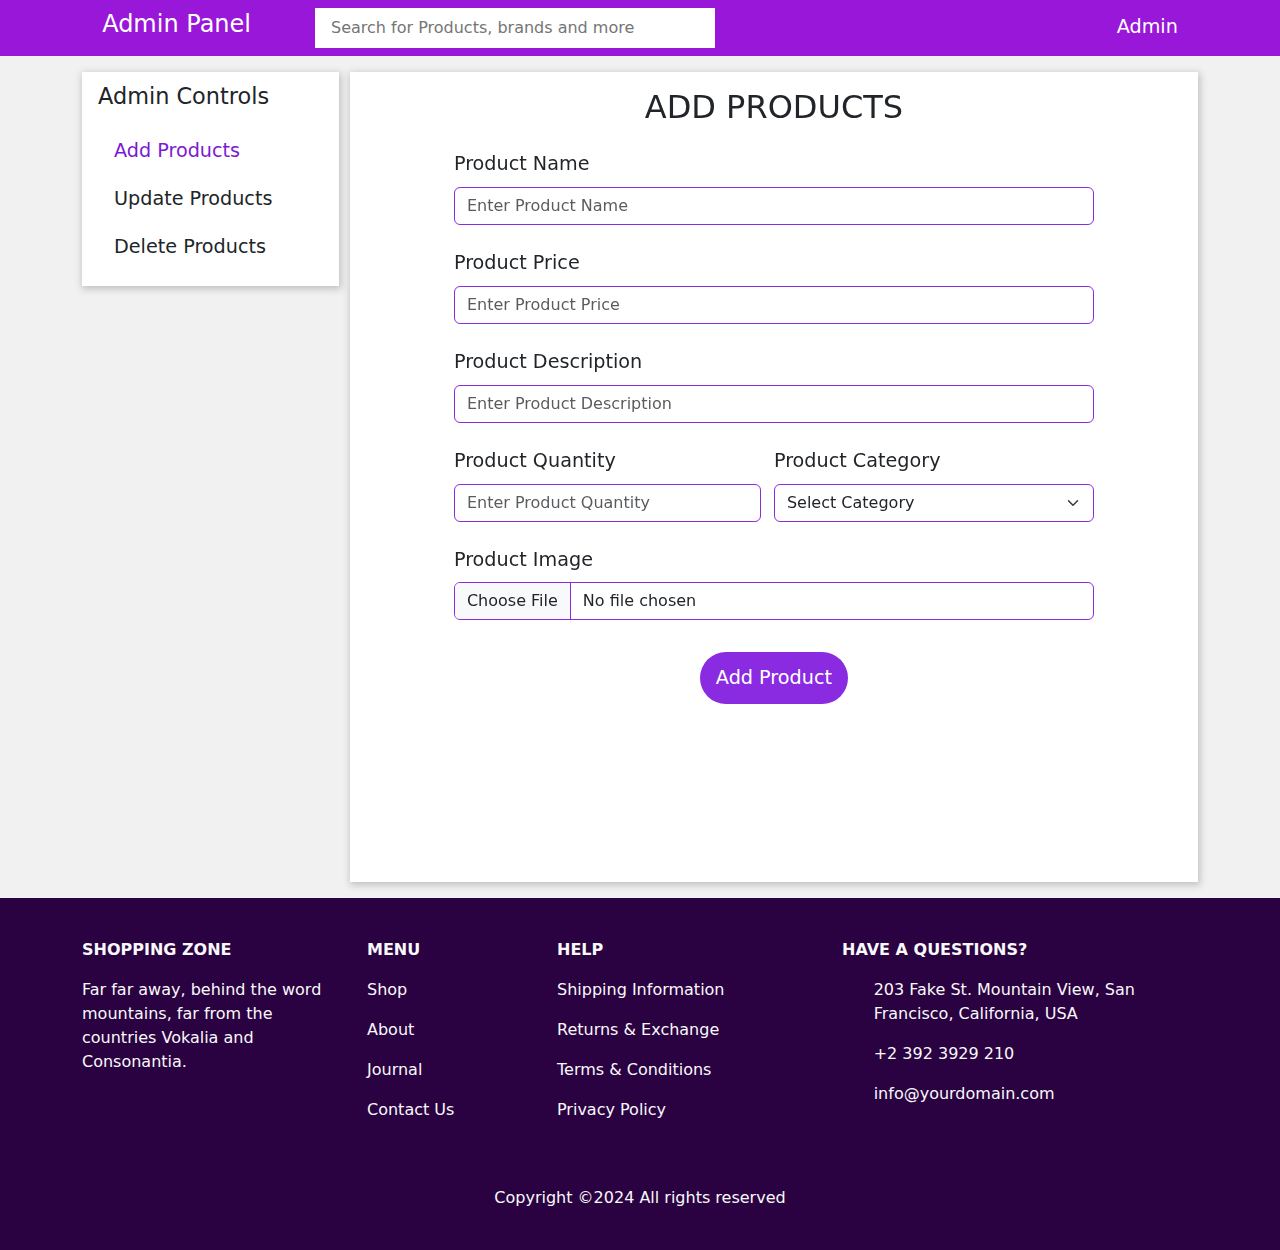
==== admin/index.html @ d362874a "admin" ====
<!DOCTYPE html>
<html lang="en">
<head>
    <meta charset="UTF-8">
    <meta name="viewport" content="width=device-width, initial-scale=1.0">
    <title>Shopping Zone - Admin Panel</title>
    <link rel="shortcut icon" href="../images/logo.png" type="image/x-icon">
    <link href="https://cdn.jsdelivr.net/npm/bootstrap@5.3.3/dist/css/bootstrap.min.css" rel="stylesheet" integrity="sha384-QWTKZyjpPEjISv5WaRU9OFeRpok6YctnYmDr5pNlyT2bRjXh0JMhjY6hW+ALEwIH" crossorigin="anonymous" />
    <link rel="stylesheet" href="https://cdnjs.cloudflare.com/ajax/libs/font-awesome/6.4.2/css/all.min.css" integrity="sha512-z3gLpd7yknf1YoNbCzqRKc4qyor8gaKU1qmn+CShxbuBusANI9QpRohGBreCFkKxLhei6S9CQXFEbbKuqLg0DA==" crossorigin="anonymous" referrerpolicy="no-referrer" />
    <link href="https://unpkg.com/aos@2.3.1/dist/aos.css" rel="stylesheet">
    <link rel="stylesheet" href="css/admin.css">
</head>
<body>
    <!-- Navbar Starts Here -->
    <div class="upper-layer"> </div>
    <nav id="navbar">
              <div class="nav-left">
                  <h4 class="logo">
                    <a href="../index.html"><i class="fa-solid fa-truck-fast"></i></a> 
                    <a href="admin.html"><span>Admin Panel</span></a>
                  </h4>
                
                <form action="">
                  <input type="search" name="searchInput" placeholder="Search for Products, brands and more" id="searchInput" />
                  <div>
                    <a href="../search.html"><i class="fa-solid fa-magnifying-glass"></i></a>
                  </div>
                </form>
              </div>
              <div class="nav-right">
                <span id="user">
                    Admin
                <i class="fa-solid fa-caret-down" style="transition: rotate 0.2s ease"></i></span>
                <i class="fa-solid fa-bars"></i>
              </div>
    </nav>
    
      <div class="nav-menu">
            <div id="tooltip"><i class="fa-solid fa-caret-down"></i></div>
            <div class="menu">
              <a href="admin_profile.html"><i class="fa-solid fa-user"></i> <span>Profile</span></a>
            </div>
            <div class="menu">
              <a href="#"><i class="fa-solid fa-power-off"></i> <span>Logout</span></a>
            </div>
      </div>
      <!-- Navbar Ends Here -->


      <!-- Hero Section Starts Here -->
       <section>
        <div class="container-xl my-container">
          <aside>
            <h5>Admin Controls</h5>
            <div class="controls">
              <ul>
                <li class="active">Add Products</li>
                <li>Update Products</li>
                <li>Delete Products</li>
              </ul>
            </div>
          </aside>

          <main>
            <!-- Add Products Content -->
            <div class="add-products-content my-content-box" data-aos="fade">
              <h2>ADD PRODUCTS</h2>
              <div>
                <form action="" method="POST">
                  <div class="mt-3">
                      <label for="product_name" class="form-label">Product Name</label>
                      <input type="text" class="form-control" id="product_name" name="product_name" placeholder="Enter Product Name"  required>
                  </div> 
                  <div class="mt-4">
                      <label for="product_price" class="form-label">Product Price</label>
                      <input type="number" class="form-control" id="product_price" name="product_price" placeholder="Enter Product Price" required>
                  </div>
                  <div class="mt-4">
                      <label for="product_des" class="form-label">Product Description</label>
                      <input type="text" class="form-control" id="product_des" name="product_description" placeholder="Enter Product Description">
                  </div>
                  <div class="mt-4" id="my-div">
                    <div>
                      <label for="product_qua" class="form-label">Product Quantity</label>
                      <input type="text" class="form-control" id="product_qua" name="product_quantity" placeholder="Enter Product Quantity" required>
                    </div>

                    <div>
                      <label for="product_category" class="form-label">Product Category</label>
                      <select name="product_category" id="product_category" class="form-select" required>
                        <option disabled selected>Select Category</option>
                        <option value="smartphones">Smartphones</option>
                        <option value="home">Home & Furniture</option>
                        <option value="electronics">Electronics</option>
                        <option value="fashion">Fashion</option>
                        <option value="toys">Toys</option>
                        <option value="appliances">Appliances</option>
                      </select>
                    </div>
                  </div>
                  <div class="mt-4">
                      <label for="my_file" class="form-label">Product Image</label>
                      <input type="file" class="form-control" name="my_file" id="my_file" required>
                  </div>
                  <div>
                    <button type="submit">Add Product</button>
                  </div>
                </form>
              </div>
            </div>

            <!-- Update Products Content -->
            <div class="update-products-content my-content-box">
              <h2>UPDATE PRODUCTS</h2>
              <div class="product-row">
                <!-- Products -->
                <div class="product">
                  <img src="../images/macbook.webp" alt="img">
                  <h5>Macbook M2</h5>
                  <h6>₹1,12,999</h6>
                  <button id="update-btn">UPDATE</button>
                </div>
                <!-- Products -->
                <div class="product">
                  <img src="../images/iphone.jpeg" alt="img">
                  <h5>iPhone13</h5>
                  <h6>₹67,000</h6>
                  <button id="update-btn">UPDATE</button>
                </div>
                <!-- Products -->
                <div class="product">
                  <img src="../images/headphone1.webp" alt="img">
                  <h5>Headphone</h5>
                  <h6>₹2,999</h6>
                  <button id="update-btn">UPDATE</button>
                </div>
                <!-- Products -->
                <div class="product">
                  <img src="../images/tv2.jpg" alt="img">
                  <h5>Panasonic TV</h5>
                  <h6>₹32,999</h6>
                  <button id="update-btn">UPDATE</button>
                </div>
              </div>
            </div>

            <!-- Delete Products Content -->
            <div class="delete-products-content my-content-box">
              <h2>DELETE PRODUCTS</h2>
              <div class="product-row">
                <!-- Products -->
                <div class="product">
                  <img src="../images/macbook.webp" alt="img">
                  <h5>Macbook M2</h5>
                  <h6>₹1,12,999</h6>
                  <button id="delete-btn">DELETE</button>
                </div>
                <!-- Products -->
                <div class="product">
                  <img src="../images/iphone.jpeg" alt="img">
                  <h5>iPhone13</h5>
                  <h6>₹67,000</h6>
                  <button id="delete-btn">DELETE</button>
                </div>
                <!-- Products -->
                <div class="product">
                  <img src="../images/headphone1.webp" alt="img">
                  <h5>Headphone</h5>
                  <h6>₹2,999</h6>
                  <button id="delete-btn">DELETE</button>
                </div>
                <!-- Products -->
                <div class="product">
                  <img src="../images/tv2.jpg" alt="img">
                  <h5>Panasonic TV</h5>
                  <h6>₹32,999</h6>
                  <button id="delete-btn">DELETE</button>
                </div>
              </div>
            </div>

            <!-- Add Category Content -->
            <div class="add-category-content my-content-box">
              <h2>ADD CATEGORY</h2>
            </div>

            <!-- Delete Category Content -->
            <div class="delete-category-content my-content-box">
              <h2>DELETE CATEGORY</h2>
            </div>
          </main>
        </div>
       </section>
      <!-- Hero Section Ends Here -->


    <!-- Footer Starts Here -->
    <div class="container-fluid px-2 py-4" style="background-color: rgb(43, 2, 65);">
        <div class="container text-light">
    
          <div class="row">
            <div class="col col-12 col-md-3 pt-3">
              <span class="fw-bold">SHOPPING ZONE</span>
              <p class="pt-3">Far far away, behind the word mountains, far from the countries Vokalia and Consonantia.</p>
            </div>
    
            <div class="col col-12 col-md-2 pt-3">
              <span class="fw-bold">MENU</span>
    
              <p class="pt-3">Shop</p>
              <p>About</p>
              <p>Journal</p>
              <p>Contact Us</p>
            </div>
    
            <div class="col col-12 col-md-3 pt-3">
              <span class="fw-bold">HELP</span>
    
              <p class="pt-3">Shipping Information</p>
              <p>Returns & Exchange</p>
              <p>Terms & Conditions</p>
              <p>Privacy Policy</p>
            </div>
    
            <div class="col col-12 col-md-4 pt-3">
              <span class="fw-bold">HAVE A QUESTIONS?</span>
    
              <div class="row pt-3">
                <div class="col col-1">
                  <i class="fa-solid fa-location-dot"></i>
                </div>
                <div class="col col-11">
                  <span>203 Fake St. Mountain View, San Francisco, California, USA</span>
                </div>
              </div>
    
              <div class="row py-3">
                <div class="col col-1">
                  <i class="fa-solid fa-phone"></i>
                </div>
                <div class="col col-11">
                  <span>+2 392 3929 210</span>
                </div>
              </div>
    
              <div class="row">
                <div class="col col-1">
                  <i class="fa-solid fa-envelope"></i>
                </div>
                <div class="col col-11">
                  <span>info@yourdomain.com</span>
                </div>
              </div>
    
    
            </div>
          </div>
        </div>
        <div class="text-center pt-5 text-light">
          <p>Copyright ©2024 All rights reserved</span>
          </p>
        </div>
    </div>
    <!-- Footer Ends Here -->



    <!-- Update Modal -->
    <section class="update-modal">
      <div class="container-lg modal-container">
        <i class="fa-solid fa-xmark"></i>
        <div class="mt-4">
          <label for="product_name" class="form-label">Product Name</label>
          <input type="text" class="form-control" id="product_name" name="product_name" placeholder="Enter Product Name"  required style="border: 1px solid blueviolet;">
        </div>
        <div class="mt-4">
          <label for="product_price" class="form-label">Product Price</label>
          <input type="number" class="form-control" id="product_price" name="product_price" placeholder="Enter Product Price" required style="border: 1px solid blueviolet;">
        </div>
        <div class="mt-4">
          <label for="product_des" class="form-label">Product Description</label>
          <input type="text" class="form-control" id="product_des" name="product_description" placeholder="Enter Product Description" style="border: 1px solid blueviolet;">
        </div>
        <div class="mt-4" id="my-div-2">
          <div>
            <label for="product_qua" class="form-label">Product Quantity</label>
            <input type="text" class="form-control" id="product_qua" name="product_quantity" placeholder="Enter Product Quantity" required style="border: 1px solid blueviolet;">
          </div>

          <div>
            <label for="product_category" class="form-label">Product Category</label>
            <select name="product_category" id="product_category" class="form-select" required style="border: 1px solid blueviolet;">
              <option disabled selected>Select Category</option>
              <option value="smartphones">Smartphones</option>
              <option value="home">Home & Furniture</option>
              <option value="electronics">Electronics</option>
              <option value="fashion">Fashion</option>
              <option value="toys">Toys</option>
              <option value="appliances">Appliances</option>
            </select>
          </div>
        </div>
        <div class="mt-4">
            <label for="my_file" class="form-label">Product Image</label>
            <input type="file" class="form-control" name="my_file" id="my_file" required style="border: 1px solid blueviolet;">
        </div>
        <div>
          <button id="modal-update-btn">UPDATE</button>
        </div>
      </div>
    </section>


    
    
    <script src="js/nav.js"></script>
    <script src="js/admin.js"></script>
    
    <script src="https://cdn.jsdelivr.net/npm/bootstrap@5.3.3/dist/js/bootstrap.bundle.min.js" integrity="sha384-YvpcrYf0tY3lHB60NNkmXc5s9fDVZLESaAA55NDzOxhy9GkcIdslK1eN7N6jIeHz" crossorigin="anonymous"></script>

    <script src="https://unpkg.com/aos@2.3.1/dist/aos.js"></script>
    <script>
      AOS.init();
    </script>

</body>
</html>
---- admin/css/admin.css ----
* {
    margin: 0;
    padding: 0;
    box-sizing: border-box;
    transition: all 0.2s ease;
}

a {
    text-decoration: none;
}

/* Edit Scroll Bar */
::-webkit-scrollbar {
    width: 10px;
}

::-webkit-scrollbar-track {
    background: transparent;
}

::-webkit-scrollbar-thumb {
    background: rgb(199, 161, 235);
}

main::-webkit-scrollbar {
  width: 0;
}

section main .products::-webkit-scrollbar {
    width: 0;
}

/* --- Navbar Starts here --- */
.upper-layer {
    position: fixed;
    width: 100vw;
    height: 100vh;
    display: none;
    z-index: 4;
}

nav {
    background-color: rgb(152, 23, 217);
    display: flex;
    justify-content: space-between;
    align-items: center;
    padding: 0 7.98%;
    position: sticky;
    top: 0;
    left: 0;
    z-index: 3;
}

.nav-left {
    display: flex;
    align-items: center;
    justify-content: center;
}

.nav-left a {
    text-decoration: none;
    color: white;
}

.nav-left .logo{
    margin-right: 4rem;
    padding: 0.6rem 0;
    color: white;
}

form {
    background-color: rgb(255, 255, 255);
    display: flex;
    align-items: center;
}

.nav-left #searchInput {
    width: 30vw;
    height: 2.5rem;
    padding: 0 1rem;
    border: none;
    outline: none;
}

.nav-left form i {
    font-size: 1.5rem;
    padding: 0 .5rem;
    color: rgb(169, 44, 232);
}

.nav-left form i:hover {
    color: rgb(147, 19, 210);
    transition: color 0.1s ease;
}

.nav-right {
    padding: 0.5rem 0;
}

.nav-right span {
    margin-left: 2.5rem;
    font-size: 1.2rem;
    font-weight: 500;
    color: white;
    padding: 0.95rem 0;
    cursor: pointer
}

.nav-right a {
    text-decoration: none;
    color: white;
}

.nav-right .fa-bars {
    display: none;
}

.nav-menu {
    position: fixed;
    right: 4.5%;
    background-color: white;
    width: max-content;
    box-shadow: 0px 1px 20px 1px rgba(152, 152, 152, 0.748);
    z-index: -5;
    opacity: 0;
    transition: all 0.3s ease;
}

.nav-menu #tooltip {
    width: 20px;
    height: 20px;
    position: absolute;
    top: -0.4rem;
    left: 7rem;
    transform: rotate(180deg);
}

.nav-menu #tooltip i {
    color: white;
    font-size: 1.7rem;
}

.nav-menu .menu {
    padding: 0.5rem 0 0.8rem 2rem;
    border-bottom: 1px solid rgb(224, 224, 224);
    font-size: 1.1rem;
    font-weight: 500;
}

.nav-menu .menu a {
    text-decoration: none;
    color: black;
    padding: 0.5rem 5rem 0.5rem 0;
}

.nav-menu .menu:hover {
    background-color: rgb(242, 242, 242);
    transition: background-color 0.1s ease;
}

.nav-menu i {
    margin-right: 2rem;
    color: rgb(169, 44, 232);
}

/* --- Navbar Ends Here --- */


/* --- Hero Section Starts Here --- */
section{
  background-color: rgb(241, 241, 241);
  min-height: 90vh;
  padding: 1rem 0;
}
section .my-container{
  display: flex;
  justify-content: space-between;
}
.my-container aside{
  width: 23%;
  height: fit-content;
  background-color: white;
  box-shadow: 1px 2px 7px 1px rgba(175, 175, 175, 0.748);
}
.my-container aside h5{
  font-size: 1.4rem;
  padding: 0.7rem 1rem;
}
.my-container aside .controls ul li{
  list-style-type: none;
  margin: 0.2rem 0;
  padding: 0.5rem 0;
  font-size: 1.2rem;
  cursor: pointer;
}

.my-container aside .controls ul li.active{
  color: rgb(123, 26, 213);
}



.my-container main{
  width: 76%;
  height: 90vh;
  background-color: white;
  overflow-y: scroll;
  box-shadow: 1px 2px 7px 1px rgba(175, 175, 175, 0.748);
}

main .my-content-box{
  min-height: 100%;
  padding: 1rem 2rem;
}

main .my-content-box h2{
  text-align: center;
}

main .my-content-box form{
  display: flex;
  flex-direction: column;
}

.add-products-content form label{
  font-size: 1.2rem;
  font-weight: 500;
}
.add-products-content form input{
  width: 50vw;
  border: 1px solid blueviolet;
}

.add-products-content form #my-div{
  width: 50vw;
  display: flex;
  justify-content: space-between;
}

.add-products-content form #product_qua{
  width: 24vw;
}

.add-products-content form select{
  width: 25vw;
  border: 1px solid blueviolet;
}

.add-products-content form button{
  border: none;
  outline: none;
  background-color: blueviolet;
  color: white;
  padding: 0.7rem 1rem;
  font-size: 1.2rem;
  font-weight: 500;
  border-radius: 30px;
  margin-top: 2rem;
}
.add-products-content form button:hover{
  background-color: rgb(110, 18, 196);
}

.my-content-box .product-row{
  display: flex;
  flex-wrap: wrap;
  justify-content: center;
  gap: 1.3rem;
  margin-top: 1.5rem;
}

.my-content-box .product-row .product{
  background-color: rgba(242, 242, 242, 0.523);
  display: flex;
  flex-direction: column;
  box-shadow: 1px 2px 7px 1px rgba(175, 175, 175, 0.748);
}
.my-content-box .product-row .product:hover{
  background-color: white;
}

.my-content-box .product-row .product img{
  width: 210px;
  height: 150px;
  object-fit: contain;
  padding: 1rem;
}
.my-content-box .product-row .product h5{
  font-size: 1rem;
  padding: 0 1rem;
  max-width: 210px;
  text-align: justify;
  margin-bottom: 1rem;
}
.my-content-box .product-row .product h6{
  font-size: 0.9rem;
  padding: 0 1rem;
}
.my-content-box .product-row .product button{
  border: none;
  outline: none;
  background-color: blueviolet;
  color: white;
  padding: 0.5rem 1rem;
  font-size: 0.8rem;
  border-radius: 20px;
  align-self: center;
  margin: 1rem 0 0.7rem 0;
}
.my-content-box .product-row .product button:hover{
  background-color: rgb(110, 18, 196);
}
.my-content-box .product-row .product #delete-btn{
  background-color: rgb(225, 24, 24);
}
.my-content-box .product-row .product #delete-btn:hover{
  background-color: rgb(254, 0, 0)
}

/* --- Hero Section Ends Here --- */

/* --- Modal Section Starts Here --- */
.update-modal{
  display: flex;
  align-items: center;
  background-color: rgb(196, 196, 196);
  width: 100%;
  height: 100vh;
  position: fixed;
  top: 0;
  z-index: -10;
}
.update-modal .modal-container{
  background-color: white;
  min-height: 90vh;
  padding: 1rem 5rem;
  border-radius: 10px;
}

.update-modal .modal-container label{
  font-weight: 500;
  font-size: 1.2rem;
}
.update-modal .modal-container i{
  color: red;
  font-size: 2rem;
  position: absolute;
  top: 7.5%;
  right: 8.5%;
  cursor: pointer;
}
.update-modal .modal-container #my-div-2{
  display: flex;
  justify-content: space-between;
}
.update-modal .modal-container #my-div-2 #product_qua{
  width: 33vw;
}
.update-modal .modal-container #my-div-2 #product_category{
  width: 39vw;
}

#modal-update-btn {
  border: none;
  outline: none;
  background-color: blueviolet;
  color: white;
  padding: 0.7rem 2rem;
  font-size: 1.1rem;
  border-radius: 30px;
  margin-top: 2rem;
}
#modal-update-btn:hover {
  background-color: rgb(112, 17, 200);
}
/* --- Modal Section Ends Here --- */








/* --- Media Queries --- */

@media screen and (min-width: 768px) and (max-width: 992px) {
    /* --- Media For Navbar --- */
    nav {
      padding: 0 3%;
    }
  
    .nav-left .logo {
      margin-right: 1rem;
      font-size: 1.4rem;
    }
  
    .nav-left #searchInput {
      width: 34vw;
      padding: 0 0.5rem;
    }
  
    .nav-left form i {
      font-size: 1.4rem;
      padding: 0 0.5rem 0 0;
    }
  
    .nav-right span {
      margin-left: 1.5rem;
      font-size: 1.1rem;
    }
  
    .nav-menu {
      right: 3%;
    }

    .nav-menu #tooltip {
      left: 10.5rem;
    }
  
  }
  
  /* ---------------------------------------------- */
  
  @media screen and (min-width: 576px) and (max-width: 768px) {
    /* --- Media For Navbar --- */
    nav {
      padding: 0 3%;
    }
  
    .nav-left .logo {
      margin-right: 1.2rem;
      font-size: 1.4rem;
    }
  
    .nav-left .logo span {
      display: none;
    }
  
    .nav-left #searchInput {
      width: 42vw;
      padding: 0 0.5rem;
    }
  
    .nav-left form i {
      font-size: 1.3rem;
      padding: 0 0.7rem 0 0;
    }
  
    .nav-right span {
      margin-left: 1.2rem;
      font-size: 1.1rem;
    }
  
    .nav-menu {
      right: 3.6%;
    }

    .nav-menu #tooltip {
      left: 10.7rem;
    }
  
  }
  
  /* ---------------------------------------------- */
  
  @media screen and (max-width: 576px) {
    /* --- Media For Navbar --- */
    nav {
      padding: 0 3.7%;
    }
  
    nav .nav-right span {
      display: none;
    }
  
    .nav-left .logo {
      margin-right: 1rem;
      font-size: 1.3rem;
    }
  
    .nav-left .logo span {
      display: none;
    }
  
    .nav-left #searchInput {
      width: 55vw;
      padding: 0 0.5rem;
    }
  
    .nav-left form i {
      font-size: 1.2rem;
      padding: 0 0.7rem 0 0;
    }
  
    .nav-right .fa-bars {
      display: block;
      color: white;
      font-size: 1.4rem;
    }
  
    .nav-menu {
      right: 2%;
    }
  
    .nav-menu #tooltip {
      position: absolute;
      left: 12.2rem;
    }
  
  }
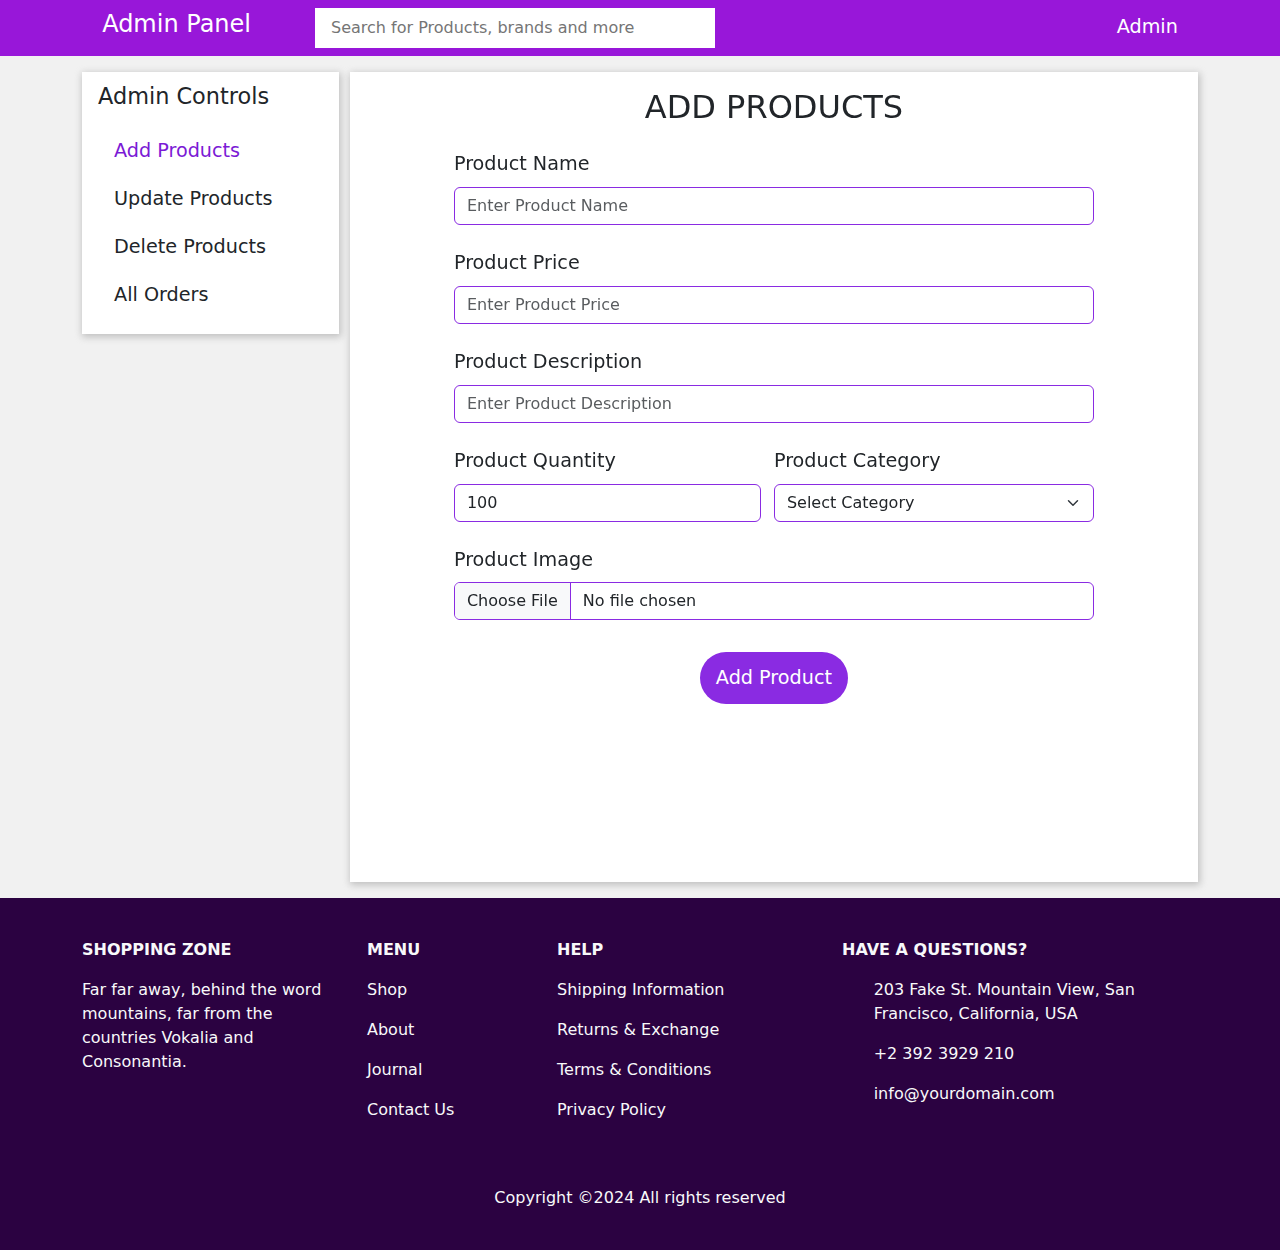
==== commit 5670c956: "admin" ====
--- a/admin/index.html
+++ b/admin/index.html
@@ -17,7 +17,7 @@
               <div class="nav-left">
                   <h4 class="logo">
                     <a href="../index.html"><i class="fa-solid fa-truck-fast"></i></a> 
-                    <a href="admin.html"><span>Admin Panel</span></a>
+                    <a href="index.html"><span>Admin Panel</span></a>
                   </h4>
                 
                 <form action="">
@@ -57,6 +57,7 @@
                 <li class="active">Add Products</li>
                 <li>Update Products</li>
                 <li>Delete Products</li>
+                <li>All Orders</li>
               </ul>
             </div>
           </aside>
@@ -82,7 +83,7 @@
                   <div class="mt-4" id="my-div">
                     <div>
                       <label for="product_qua" class="form-label">Product Quantity</label>
-                      <input type="text" class="form-control" id="product_qua" name="product_quantity" placeholder="Enter Product Quantity" required>
+                      <input type="text" class="form-control" id="product_qua" name="product_quantity" placeholder="Enter Product Quantity" value="100" required>
                     </div>
 
                     <div>
@@ -179,15 +180,11 @@
               </div>
             </div>
 
-            <!-- Add Category Content -->
-            <div class="add-category-content my-content-box">
-              <h2>ADD CATEGORY</h2>
-            </div>
-
-            <!-- Delete Category Content -->
-            <div class="delete-category-content my-content-box">
-              <h2>DELETE CATEGORY</h2>
-            </div>
+            <!-- All Orders Content -->
+            <div class="all-orders-content my-content-box">
+              <h2>ALL ORDERS</h2>
+            </div>
+
           </main>
         </div>
        </section>
--- a/admin/css/admin.css
+++ b/admin/css/admin.css
@@ -323,12 +323,14 @@
 .update-modal{
   display: flex;
   align-items: center;
-  background-color: rgb(196, 196, 196);
+  background-color: rgb(129, 127, 130);
   width: 100%;
   height: 100vh;
   position: fixed;
   top: 0;
   z-index: -10;
+  opacity: -1;
+  transition: opacity 0.2s ease-in-out;
 }
 .update-modal .modal-container{
   background-color: white;
@@ -354,7 +356,7 @@
   justify-content: space-between;
 }
 .update-modal .modal-container #my-div-2 #product_qua{
-  width: 33vw;
+  width: 34vw;
 }
 .update-modal .modal-container #my-div-2 #product_category{
   width: 39vw;
